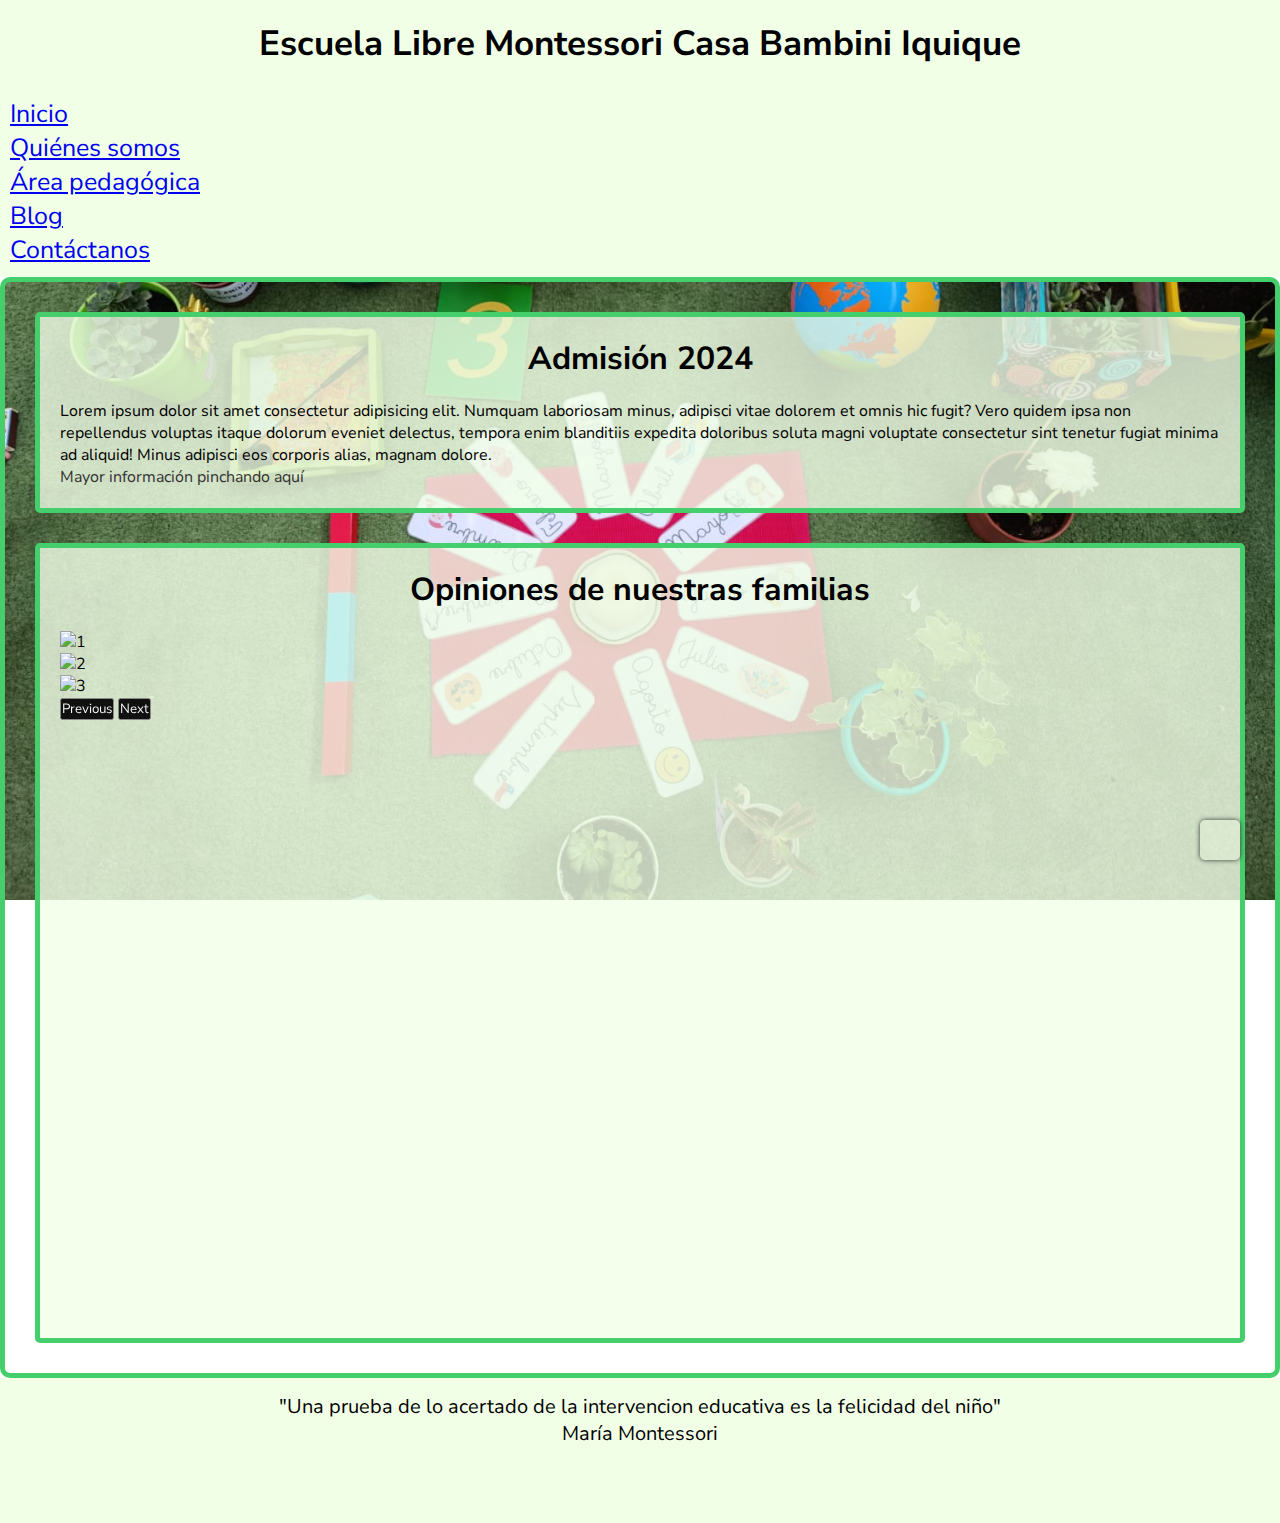
==== index.html @ 668d816a ""v3"" ====
<!DOCTYPE html>
<html lang="es">
<head>
    <meta charset="UTF-8">
    <meta name="viewport" content="width=device-width, initial-scale=1.0">
    <link href="https://cdn.jsdelivr.net/npm/bootstrap@5.3.2/dist/css/bootstrap.min.css" rel="stylesheet" integrity="sha384-T3c6CoIi6uLrA9TneNEoa7RxnatzjcDSCmG1MXxSR1GAsXEV/Dwwykc2MPK8M2HN" crossorigin="anonymous">
    <link rel="stylesheet" href="https://cdnjs.cloudflare.com/ajax/libs/font-awesome/6.4.2/css/all.min.css" integrity="sha512-z3gLpd7yknf1YoNbCzqRKc4qyor8gaKU1qmn+CShxbuBusANI9QpRohGBreCFkKxLhei6S9CQXFEbbKuqLg0DA==" crossorigin="anonymous" referrerpolicy="no-referrer" />
    <link rel="stylesheet" href="style.css">
    <link rel="shortcut icon" href="Multimedia/favicon-16x16.png" type="image/x-icon">
    <title>Casa Bambini Iquique</title>
</head>
<body>
    <head>
        <div class="titulo container-fluid"><strong>Escuela Libre Montessori Casa Bambini Iquique</strong></div>
        <nav class="navbar navbar-expand-sm">
            <div class="container-fluid justify-content-center">
                <ul class="navbar-nav">
                    <li class="nav-item">
                        <a class="nav-link" href="#">Inicio</a>
                    </li>
                    <li class="nav-item">
                        <a class="nav-link" href="#">Quiénes somos</a>
                    </li>
                    <li class="nav-item">
                        <a class="nav-link" href="#">Área pedagógica</a>
                    </li>
                    <li class="nav-item">
                        <a class="nav-link" href="#">Blog</a>
                    </li>
                    <li class="nav-item">
                        <a class="nav-link" href="#">Contáctanos</a>
                    </li>
                </ul>
            </div>
        </nav>
    </head>
    <main class="container-fluid">
        <div class="container-fluid justify-content-center general">
            <h1>Admisión 2024</h1>
            <p>Lorem ipsum dolor sit amet consectetur adipisicing elit. Numquam laboriosam minus, adipisci vitae dolorem et omnis hic fugit? Vero quidem ipsa non repellendus voluptas itaque dolorum eveniet delectus, tempora enim blanditiis expedita doloribus soluta magni voluptate consectetur sint tenetur fugiat minima ad aliquid! Minus adipisci eos corporis alias, magnam dolore.</p>
            <a href="#">Mayor información pinchando aquí</a>
        </div>
        <div class="container-fluid justify-content-center general2">
            <h1>Opiniones de nuestras familias</h1>
            <div id="carouselExample" class="container-fluid justify-content-center carousel slide ">
                <div class="carousel-inner">
                    <div class="carousel-item active">
                    <img src="multimedia/1.jpg" class="d-block w-100" alt="1">
                    </div>
                <div class="carousel-item">
                    <img src="multimedia/2.png" class="d-block w-100" alt="2">
                </div>
                <div class="carousel-item">
                    <img src="multimedia/3.png" class="d-block w-100" alt="3">
                </div>
                </div>
                <button class="carousel-control-prev" type="button" data-bs-target="#carouselExample" data-bs-slide="prev">
                    <span class="carousel-control-prev-icon" aria-hidden="true"></span>
                    <span class="visually-hidden">Previous</span>
                </button>
                <button class="carousel-control-next" type="button" data-bs-target="#carouselExample" data-bs-slide="next">
                    <span class="carousel-control-next-icon" aria-hidden="true"></span>
                    <span class="visually-hidden">Next</span>
                </button>
            </div>
        </div>
        </main>
    <footer>
        <div class="container-fluid justify-content-center">
            <p>"Una prueba de lo acertado de la intervencion educativa es la felicidad del niño"<br>María Montessori</p>
        </div>
        <div class="container-fluid redes">
            <a href="">
                <i class="fa-brands fa-facebook"></i>
            </a>
            <a href="">
                <i class="fa-brands fa-instagram"></i>
            </a>
            <a href="">
                <i class="fa-solid fa-phone"></i>
            </a>
        </div>
        <a href="#" class="container-fluid up">
            <i class="fa-solid fa-up-long"></i>
        </a>
    </footer>
    <script src="https://cdn.jsdelivr.net/npm/bootstrap@5.3.2/dist/js/bootstrap.bundle.min.js" integrity="sha384-C6RzsynM9kWDrMNeT87bh95OGNyZPhcTNXj1NW7RuBCsyN/o0jlpcV8Qyq46cDfL" crossorigin="anonymous"></script>
</body>
</html>
---- style.css ----
@import url("https://fonts.googleapis.com/css2?family=Nunito+Sans:ital,opsz@0,6..12;1,6..12&display=swap");
* {
  margin: 0;
  padding: 0;
  box-sizing: border-box;
  font-family: "Nunito Sans", sans-serif;
}

/* font-family: 'Nunito Sans', sans-serif; */
html {
  scroll-behavior: smooth;
}

.titulo {
  background-color: #f1ffe7;
  padding: 20px;
  text-align: center;
  font-size: 35px;
}

.navbar {
  background-color: #f1ffe7;
  font-size: 25px;
  padding: 10px;
}

.navbar:hover {
  color: #333;
}

.body {
  background-image: linear-gradient(180deg, teal, white);
}

main {
  height: -moz-max-content;
  height: max-content;
  width: 100%;
  background-color: #f1ffe7;
  background-image: url(Multimedia/WhatsApp\ Image\ 2023-10-29\ at\ 9.47.32\ PM.jpeg);
  background-size: cover;
  background-position: center;
  background-attachment: fixed;
  border: 5px solid #44cf6c;
  border-radius: 10px;
}

footer {
  text-align: center;
  font-size: 20px;
  background-color: #f1ffe7;
  padding: 15px;
}

footer a {
  text-decoration: none;
  padding: 5px;
  font-size: 30px;
  letter-spacing: 20px;
}

footer p {
  margin-bottom: 20px;
}

.up {
  height: 40px;
  width: 40px;
  color: green;
  background-color: rgba(241, 255, 231, 0.3);
  position: fixed;
  right: 40px;
  bottom: 40px;
  text-align: center;
  font-size: 25px;
  line-height: 40px;
  border-radius: 5px;
  box-shadow: 0 0 5px #333;
}

.general {
  background-color: rgba(241, 255, 231, 0.8);
  width: auto;
  margin: 30px;
  padding: 20px;
  font-family: "Nunito Sans", sans-serif;
  border: 5px solid #44cf6c;
  border-radius: 5px;
}

.general a {
  color: #333;
  text-decoration: none;
}

.general a:hover {
  color: #44cf6c;
}

h1 {
  margin-bottom: 20px;
  text-align: center;
  text-shadow: 0 0 2 px;
}

.general2 {
  background-color: rgba(241, 255, 231, 0.8);
  width: auto;
  height: 800px;
  margin: 30px;
  padding: 20px;
  font-family: "Nunito Sans", sans-serif;
  border: 5px solid #44cf6c;
  border-radius: 5px;
}

#carouselExample {
  width: 640px;
  height: 360px;
}

.carousel-control-prev {
  filter: invert(100%);
}

.carousel-control-next {
  filter: invert(100%);
}

@media (max-width: 750) {
  .navbar-nav {
    flex-basis: auto;
    flex-wrap: wrap;
  }
}
@media (max-width: 750px) {
  #carouselExample {
    height: auto;
    width: auto;
  }
}/*# sourceMappingURL=style.css.map */
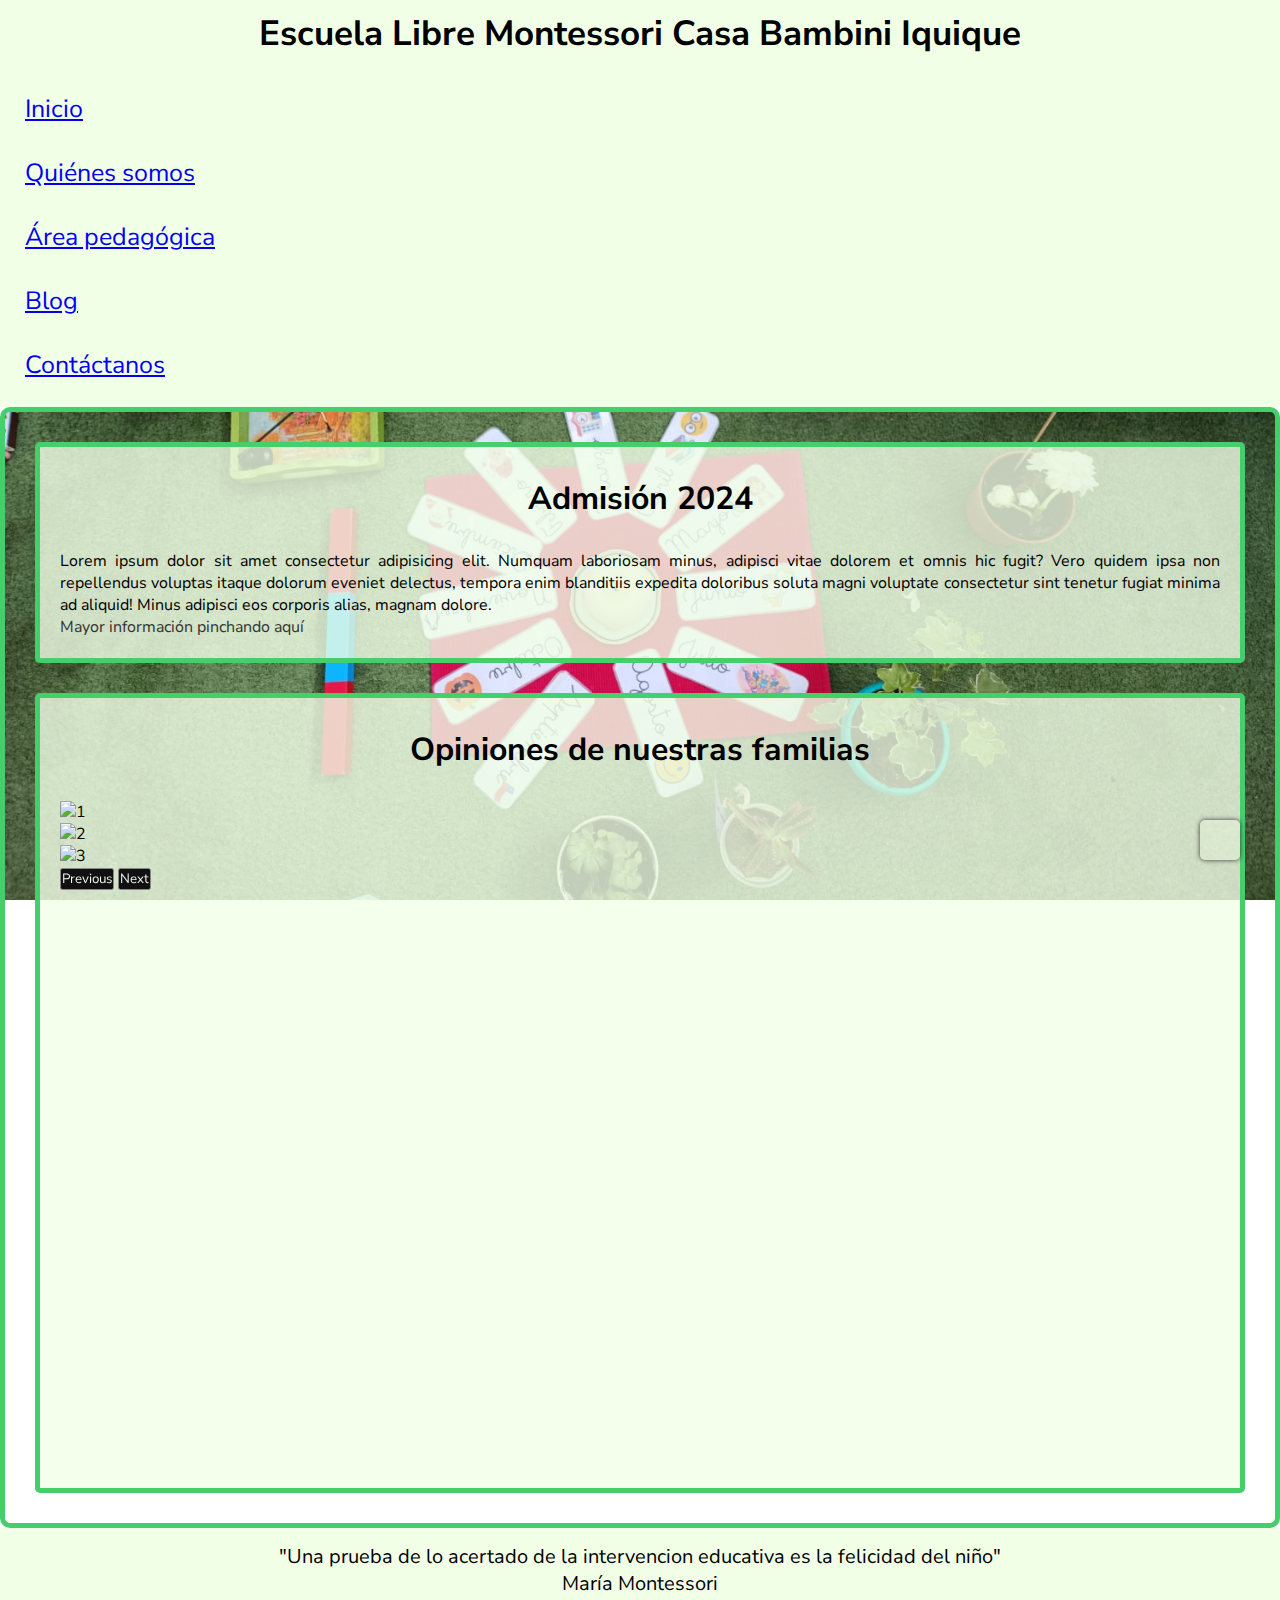
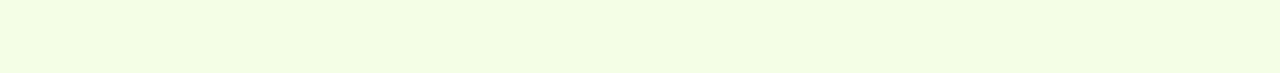
==== commit bc835264: ""V4.5"" ====
--- a/index.html
+++ b/index.html
@@ -6,7 +6,7 @@
     <link href="https://cdn.jsdelivr.net/npm/bootstrap@5.3.2/dist/css/bootstrap.min.css" rel="stylesheet" integrity="sha384-T3c6CoIi6uLrA9TneNEoa7RxnatzjcDSCmG1MXxSR1GAsXEV/Dwwykc2MPK8M2HN" crossorigin="anonymous">
     <link rel="stylesheet" href="https://cdnjs.cloudflare.com/ajax/libs/font-awesome/6.4.2/css/all.min.css" integrity="sha512-z3gLpd7yknf1YoNbCzqRKc4qyor8gaKU1qmn+CShxbuBusANI9QpRohGBreCFkKxLhei6S9CQXFEbbKuqLg0DA==" crossorigin="anonymous" referrerpolicy="no-referrer" />
     <link rel="stylesheet" href="style.css">
-    <link rel="shortcut icon" href="Multimedia/favicon-16x16.png" type="image/x-icon">
+    <link rel="shortcut icon" href="multimedia/favicon-16x16.png" type="image/x-icon">
     <title>Casa Bambini Iquique</title>
 </head>
 <body>
@@ -19,16 +19,16 @@
                         <a class="nav-link" href="#">Inicio</a>
                     </li>
                     <li class="nav-item">
-                        <a class="nav-link" href="#">Quiénes somos</a>
+                        <a class="nav-link" href="pages/quienes.html">Quiénes somos</a>
                     </li>
                     <li class="nav-item">
-                        <a class="nav-link" href="#">Área pedagógica</a>
+                        <a class="nav-link" href="pages/area.html">Área pedagógica</a>
                     </li>
                     <li class="nav-item">
-                        <a class="nav-link" href="#">Blog</a>
+                        <a class="nav-link" href="pages/blog.html">Blog</a>
                     </li>
                     <li class="nav-item">
-                        <a class="nav-link" href="#">Contáctanos</a>
+                        <a class="nav-link" href="pages/contactanos.html">Contáctanos</a>
                     </li>
                 </ul>
             </div>
@@ -45,13 +45,13 @@
             <div id="carouselExample" class="container-fluid justify-content-center carousel slide ">
                 <div class="carousel-inner">
                     <div class="carousel-item active">
-                    <img src="multimedia/1.jpg" class="d-block w-100" alt="1">
+                    <img src="/multimedia/1.jpg" class="d-block w-100" alt="1">
                     </div>
                 <div class="carousel-item">
-                    <img src="multimedia/2.png" class="d-block w-100" alt="2">
+                    <img src="/multimedia/2.png" class="d-block w-100" alt="2">
                 </div>
                 <div class="carousel-item">
-                    <img src="multimedia/3.png" class="d-block w-100" alt="3">
+                    <img src="/multimedia/3.png" class="d-block w-100" alt="3">
                 </div>
                 </div>
                 <button class="carousel-control-prev" type="button" data-bs-target="#carouselExample" data-bs-slide="prev">
--- a/style.css
+++ b/style.css
@@ -13,7 +13,7 @@
 
 .titulo {
   background-color: #f1ffe7;
-  padding: 20px;
+  padding: 10px;
   text-align: center;
   font-size: 35px;
 }
@@ -22,6 +22,10 @@
   background-color: #f1ffe7;
   font-size: 25px;
   padding: 10px;
+}
+
+.navbar-nav > li {
+  padding: 15px;
 }
 
 .navbar:hover {
@@ -88,6 +92,11 @@
   border-radius: 5px;
 }
 
+.general p {
+  margin-top: 20px;
+  text-align: justify;
+}
+
 .general a {
   color: #333;
   text-decoration: none;
@@ -101,6 +110,7 @@
   margin-bottom: 20px;
   text-align: center;
   text-shadow: 0 0 2 px;
+  padding: 10px;
 }
 
 .general2 {
@@ -114,6 +124,17 @@
   border-radius: 5px;
 }
 
+.general3 {
+  background-color: rgba(241, 255, 231, 0.8);
+  width: auto;
+  height: 1000px;
+  margin: 30px;
+  padding: 20px;
+  font-family: "Nunito Sans", sans-serif;
+  border: 5px solid #44cf6c;
+  border-radius: 5px;
+}
+
 #carouselExample {
   width: 640px;
   height: 360px;
@@ -138,4 +159,72 @@
     height: auto;
     width: auto;
   }
+}
+@media (max-width: 750px) {
+  .up {
+    display: none;
+  }
+}
+* {
+  box-sizing: border-box;
+}
+
+.input[type=text], select, textarea {
+  width: 100%;
+  padding: 12px;
+  border: 1px solid #ccc;
+  border-radius: 4px;
+  resize: vertical;
+}
+
+.label {
+  padding: 12px 12px 12px 0;
+  display: inline-block;
+}
+
+.input[type=submit] {
+  background-color: #04AA6D;
+  color: white;
+  padding: 12px 20px;
+  border: none;
+  border-radius: 4px;
+  cursor: pointer;
+  float: right;
+}
+
+.input[type=submit]:hover {
+  background-color: #45a049;
+}
+
+.container {
+  border-radius: 5px;
+  background-color: #f2f2f2;
+  padding: 20px;
+}
+
+.col-25 {
+  float: left;
+  width: 25%;
+  margin-top: 6px;
+}
+
+.col-75 {
+  float: left;
+  width: 75%;
+  margin-top: 6px;
+}
+
+/* Clear floats after the columns */
+.row::after {
+  content: "";
+  display: table;
+  clear: both;
+}
+
+/* Responsive layout - when the screen is less than 600px wide, make the two columns stack on top of each other instead of next to each other */
+@media screen and (max-width: 600px) {
+  .col-25, .col-75, input[type=submit] {
+    width: 100%;
+    margin-top: 0;
+  }
 }/*# sourceMappingURL=style.css.map */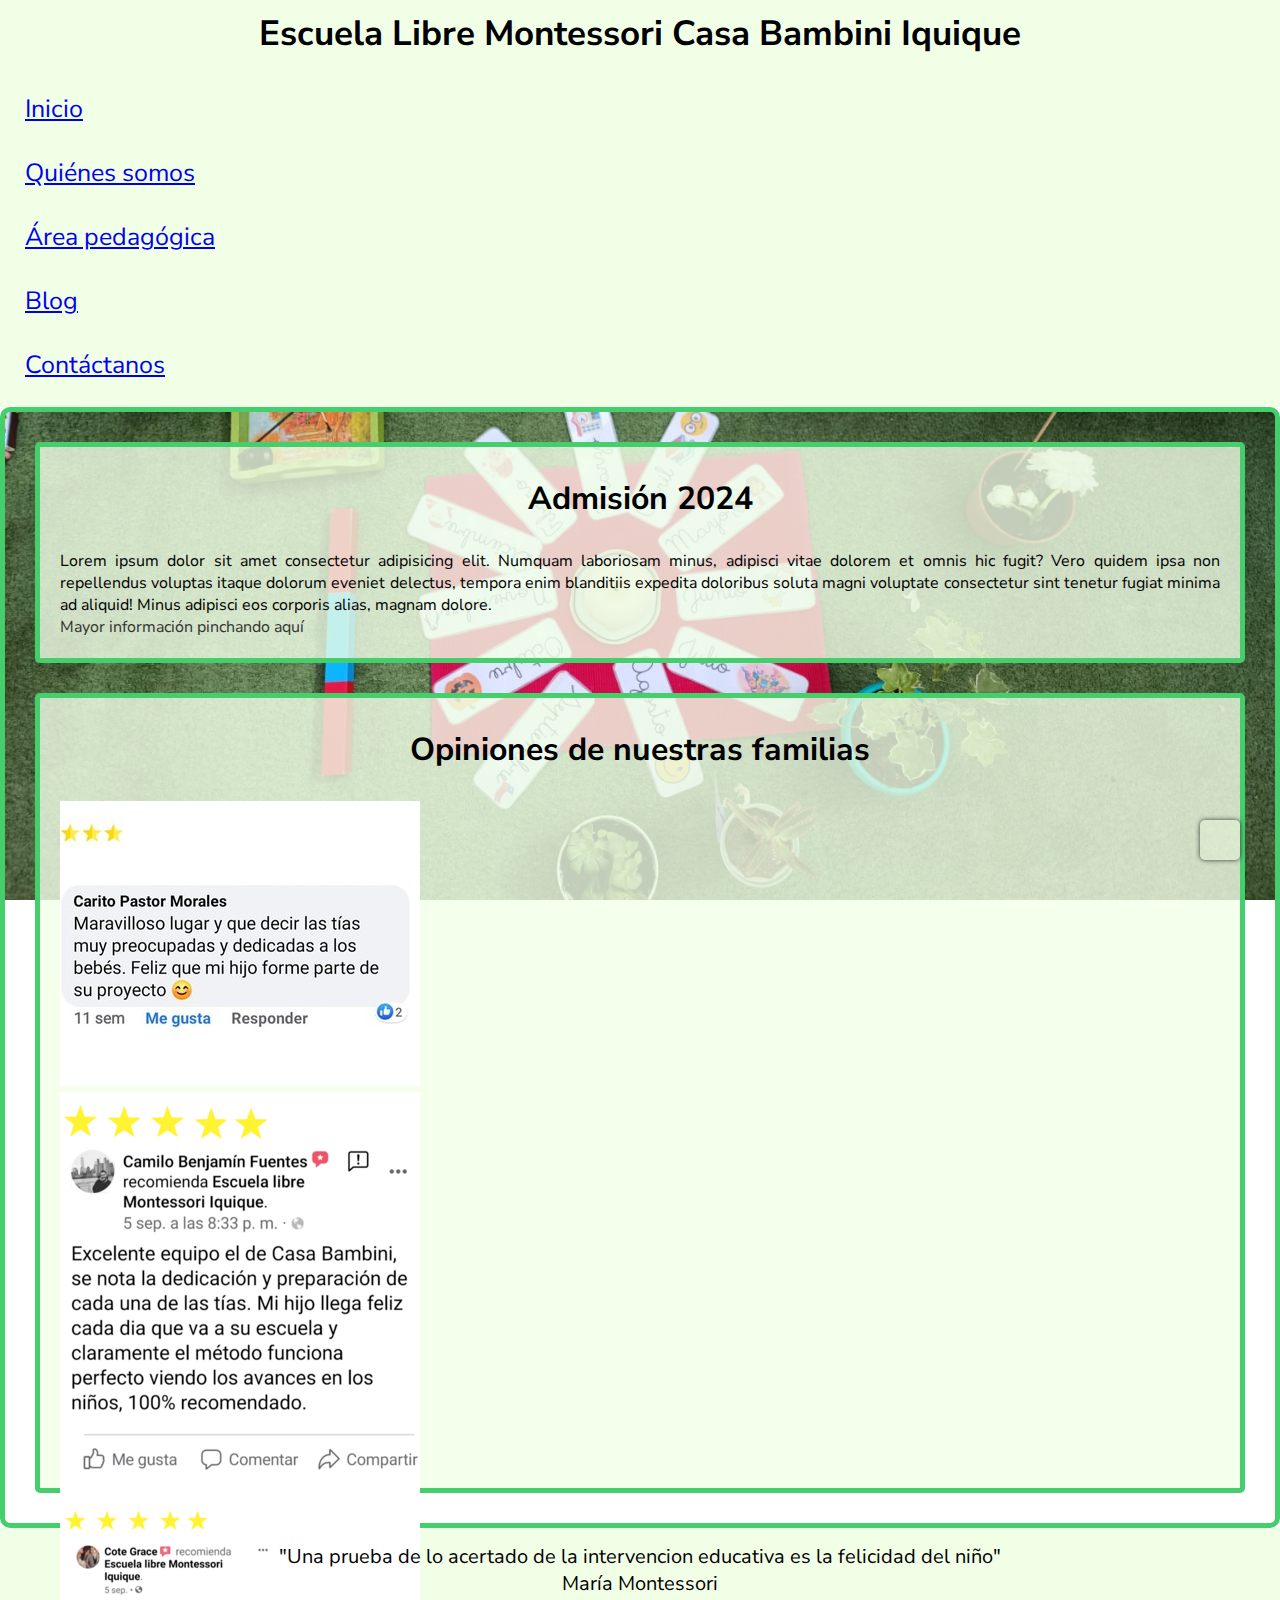
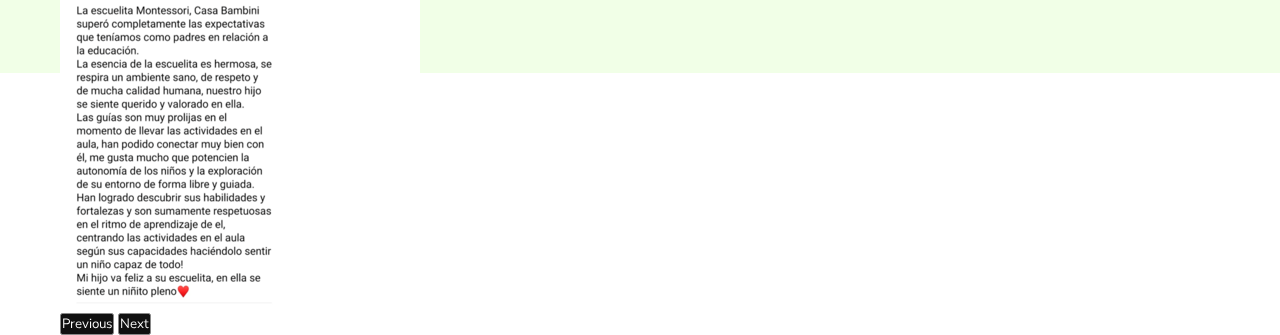
==== commit 9462e401: "v4.7" ====
--- a/index.html
+++ b/index.html
@@ -6,7 +6,7 @@
     <link href="https://cdn.jsdelivr.net/npm/bootstrap@5.3.2/dist/css/bootstrap.min.css" rel="stylesheet" integrity="sha384-T3c6CoIi6uLrA9TneNEoa7RxnatzjcDSCmG1MXxSR1GAsXEV/Dwwykc2MPK8M2HN" crossorigin="anonymous">
     <link rel="stylesheet" href="https://cdnjs.cloudflare.com/ajax/libs/font-awesome/6.4.2/css/all.min.css" integrity="sha512-z3gLpd7yknf1YoNbCzqRKc4qyor8gaKU1qmn+CShxbuBusANI9QpRohGBreCFkKxLhei6S9CQXFEbbKuqLg0DA==" crossorigin="anonymous" referrerpolicy="no-referrer" />
     <link rel="stylesheet" href="style.css">
-    <link rel="shortcut icon" href="multimedia/favicon-16x16.png" type="image/x-icon">
+    <link rel="shortcut icon" href="media/favicon-16x16.png" type="image/x-icon">
     <title>Casa Bambini Iquique</title>
 </head>
 <body>
@@ -45,13 +45,13 @@
             <div id="carouselExample" class="container-fluid justify-content-center carousel slide ">
                 <div class="carousel-inner">
                     <div class="carousel-item active">
-                    <img src="/multimedia/1.jpg" class="d-block w-100" alt="1">
+                    <img src="media/1.jpg" class="d-block w-100" alt="1">
                     </div>
                 <div class="carousel-item">
-                    <img src="/multimedia/2.png" class="d-block w-100" alt="2">
+                    <img src="media/2.png" class="d-block w-100" alt="2">
                 </div>
                 <div class="carousel-item">
-                    <img src="/multimedia/3.png" class="d-block w-100" alt="3">
+                    <img src="media/3.png" class="d-block w-100" alt="3">
                 </div>
                 </div>
                 <button class="carousel-control-prev" type="button" data-bs-target="#carouselExample" data-bs-slide="prev">
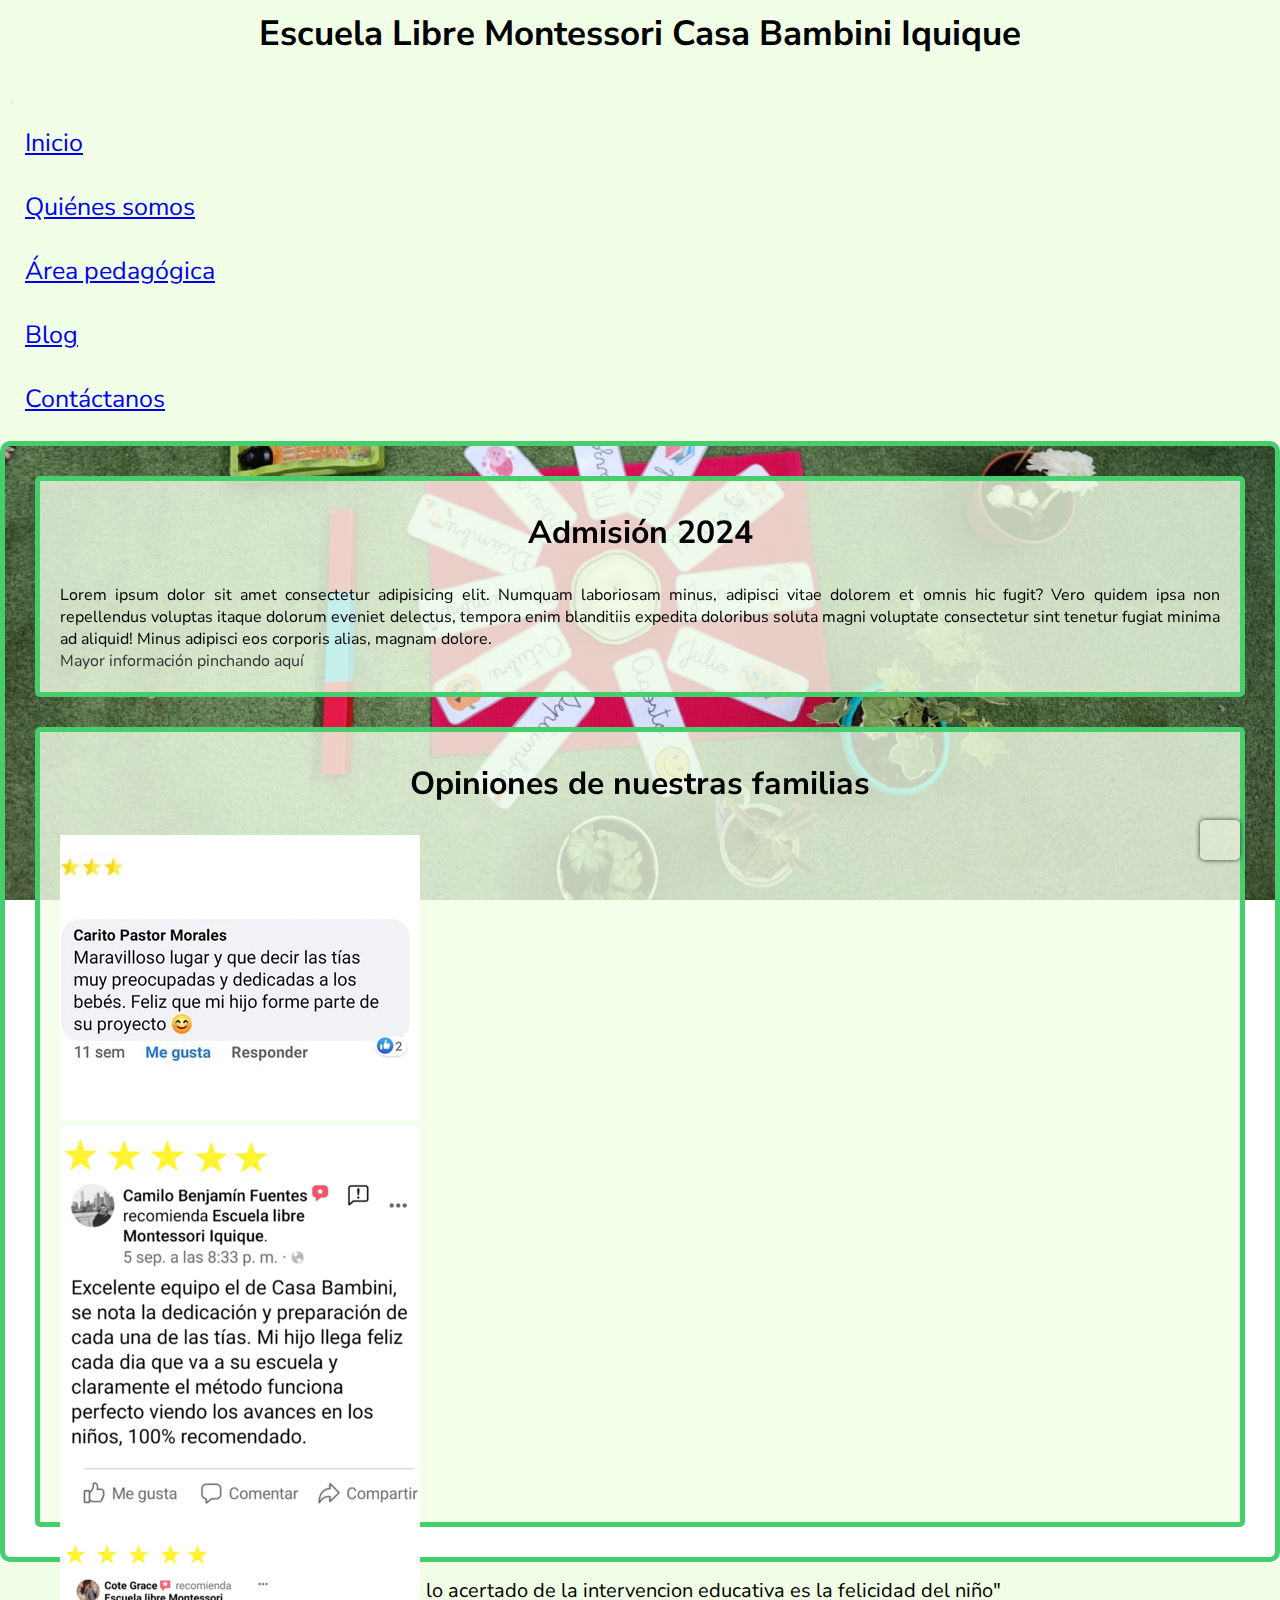
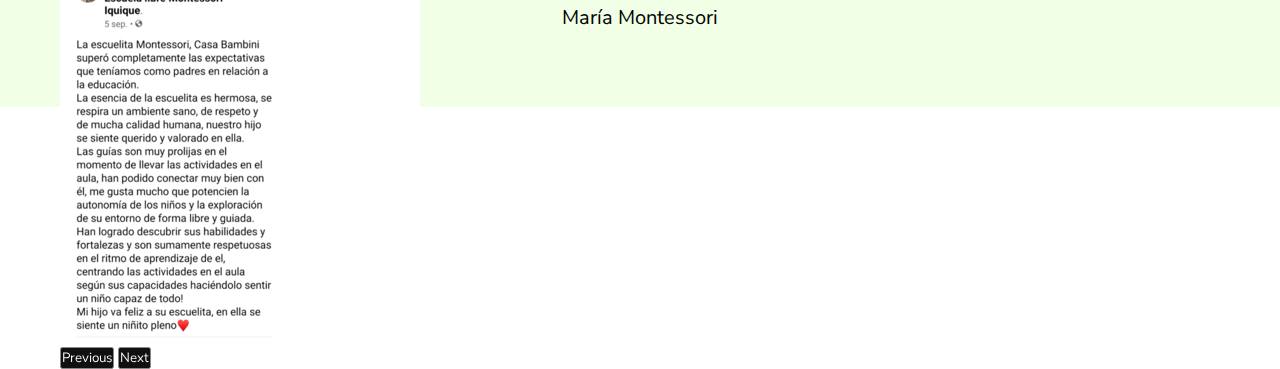
==== commit 06bb94a3: ""v6"" ====
--- a/index.html
+++ b/index.html
@@ -5,8 +5,9 @@
     <meta name="viewport" content="width=device-width, initial-scale=1.0">
     <link href="https://cdn.jsdelivr.net/npm/bootstrap@5.3.2/dist/css/bootstrap.min.css" rel="stylesheet" integrity="sha384-T3c6CoIi6uLrA9TneNEoa7RxnatzjcDSCmG1MXxSR1GAsXEV/Dwwykc2MPK8M2HN" crossorigin="anonymous">
     <link rel="stylesheet" href="https://cdnjs.cloudflare.com/ajax/libs/font-awesome/6.4.2/css/all.min.css" integrity="sha512-z3gLpd7yknf1YoNbCzqRKc4qyor8gaKU1qmn+CShxbuBusANI9QpRohGBreCFkKxLhei6S9CQXFEbbKuqLg0DA==" crossorigin="anonymous" referrerpolicy="no-referrer" />
+    <link href="https://unpkg.com/aos@2.3.1/dist/aos.css" rel="stylesheet">
     <link rel="stylesheet" href="style.css">
-    <link rel="shortcut icon" href="media/favicon-16x16.png" type="image/x-icon">
+    <link rel="shortcut icon" href="./media/favicon-16x16.png" type="image/x-icon">
     <title>Casa Bambini Iquique</title>
 </head>
 <body>
@@ -14,54 +15,62 @@
         <div class="titulo container-fluid"><strong>Escuela Libre Montessori Casa Bambini Iquique</strong></div>
         <nav class="navbar navbar-expand-sm">
             <div class="container-fluid justify-content-center">
-                <ul class="navbar-nav">
-                    <li class="nav-item">
-                        <a class="nav-link" href="#">Inicio</a>
-                    </li>
-                    <li class="nav-item">
-                        <a class="nav-link" href="pages/quienes.html">Quiénes somos</a>
-                    </li>
-                    <li class="nav-item">
-                        <a class="nav-link" href="pages/area.html">Área pedagógica</a>
-                    </li>
-                    <li class="nav-item">
-                        <a class="nav-link" href="pages/blog.html">Blog</a>
-                    </li>
-                    <li class="nav-item">
-                        <a class="nav-link" href="pages/contactanos.html">Contáctanos</a>
-                    </li>
-                </ul>
+                <button class="navbar-toggler" type="button" data-toggle="collapse" data-target="#navbar-nav" aria-controls="navbar-nav"
+                aria-expanded="false" aria-label="Toggle navigation">
+                <span class="navbar-toggler-icon"></span>
+                </button>
+                <div class="collapse navbar-collapse justify-content-center" id="navbar-nav">
+                    <ul class="navbar-nav">
+                        <li class="nav-item">
+                            <a class="nav-link" href="#">Inicio</a>
+                        </li>
+                        <li class="nav-item">
+                            <a class="nav-link" href="pages/quienes.html">Quiénes somos</a>
+                        </li>
+                        <li class="nav-item">
+                            <a class="nav-link" href="pages/area.html">Área pedagógica</a>
+                        </li>
+                        <li class="nav-item">
+                            <a class="nav-link" href="pages/blog.html">Blog</a>
+                        </li>
+                        <li class="nav-item">
+                            <a class="nav-link" href="pages/contactanos.html">Contáctanos</a>
+                        </li>
+                    </ul>
+                </div>
             </div>
         </nav>
     </head>
     <main class="container-fluid">
-        <div class="container-fluid justify-content-center general">
-            <h1>Admisión 2024</h1>
-            <p>Lorem ipsum dolor sit amet consectetur adipisicing elit. Numquam laboriosam minus, adipisci vitae dolorem et omnis hic fugit? Vero quidem ipsa non repellendus voluptas itaque dolorum eveniet delectus, tempora enim blanditiis expedita doloribus soluta magni voluptate consectetur sint tenetur fugiat minima ad aliquid! Minus adipisci eos corporis alias, magnam dolore.</p>
-            <a href="#">Mayor información pinchando aquí</a>
-        </div>
-        <div class="container-fluid justify-content-center general2">
-            <h1>Opiniones de nuestras familias</h1>
-            <div id="carouselExample" class="container-fluid justify-content-center carousel slide ">
-                <div class="carousel-inner">
-                    <div class="carousel-item active">
-                    <img src="media/1.jpg" class="d-block w-100" alt="1">
+        <div data-aos="fade-up" data-aos-duration="3000">
+            <div class="container-fluid justify-content-center general">
+                <h1>Admisión 2024</h1>
+                <p>Lorem ipsum dolor sit amet consectetur adipisicing elit. Numquam laboriosam minus, adipisci vitae dolorem et omnis hic fugit? Vero quidem ipsa non repellendus voluptas itaque dolorum eveniet delectus, tempora enim blanditiis expedita doloribus soluta magni voluptate consectetur sint tenetur fugiat minima ad aliquid! Minus adipisci eos corporis alias, magnam dolore.</p>
+                <a href="#">Mayor información pinchando aquí</a>
+            </div>
+            <div class="container-fluid justify-content-center general2">
+                <h1>Opiniones de nuestras familias</h1>
+                <div id="carouselExample" class="container-fluid justify-content-center carousel slide ">
+                    <div class="carousel-inner">
+                        <div class="carousel-item active">
+                        <img src="./media/1.jpg" class="d-block w-100" alt="1">
+                        </div>
+                    <div class="carousel-item">
+                        <img src="./media/2.png" class="d-block w-100" alt="2">
                     </div>
-                <div class="carousel-item">
-                    <img src="media/2.png" class="d-block w-100" alt="2">
+                    <div class="carousel-item">
+                        <img src="./media/3.png" class="d-block w-100" alt="3">
+                    </div>
+                    </div>
+                    <button class="carousel-control-prev" type="button" data-bs-target="#carouselExample" data-bs-slide="prev">
+                        <span class="carousel-control-prev-icon" aria-hidden="true"></span>
+                        <span class="visually-hidden">Previous</span>
+                    </button>
+                    <button class="carousel-control-next" type="button" data-bs-target="#carouselExample" data-bs-slide="next">
+                        <span class="carousel-control-next-icon" aria-hidden="true"></span>
+                        <span class="visually-hidden">Next</span>
+                    </button>
                 </div>
-                <div class="carousel-item">
-                    <img src="media/3.png" class="d-block w-100" alt="3">
-                </div>
-                </div>
-                <button class="carousel-control-prev" type="button" data-bs-target="#carouselExample" data-bs-slide="prev">
-                    <span class="carousel-control-prev-icon" aria-hidden="true"></span>
-                    <span class="visually-hidden">Previous</span>
-                </button>
-                <button class="carousel-control-next" type="button" data-bs-target="#carouselExample" data-bs-slide="next">
-                    <span class="carousel-control-next-icon" aria-hidden="true"></span>
-                    <span class="visually-hidden">Next</span>
-                </button>
             </div>
         </div>
         </main>
@@ -85,5 +94,9 @@
         </a>
     </footer>
     <script src="https://cdn.jsdelivr.net/npm/bootstrap@5.3.2/dist/js/bootstrap.bundle.min.js" integrity="sha384-C6RzsynM9kWDrMNeT87bh95OGNyZPhcTNXj1NW7RuBCsyN/o0jlpcV8Qyq46cDfL" crossorigin="anonymous"></script>
+    <script src="https://unpkg.com/aos@next/dist/aos.js"></script>
+    <script>
+        AOS.init();
+    </script>
 </body>
 </html>--- a/style.css
+++ b/style.css
@@ -41,7 +41,7 @@
   height: max-content;
   width: 100%;
   background-color: #f1ffe7;
-  background-image: url(Multimedia/WhatsApp\ Image\ 2023-10-29\ at\ 9.47.32\ PM.jpeg);
+  background-image: url(media/main.jpeg);
   background-size: cover;
   background-position: center;
   background-attachment: fixed;
